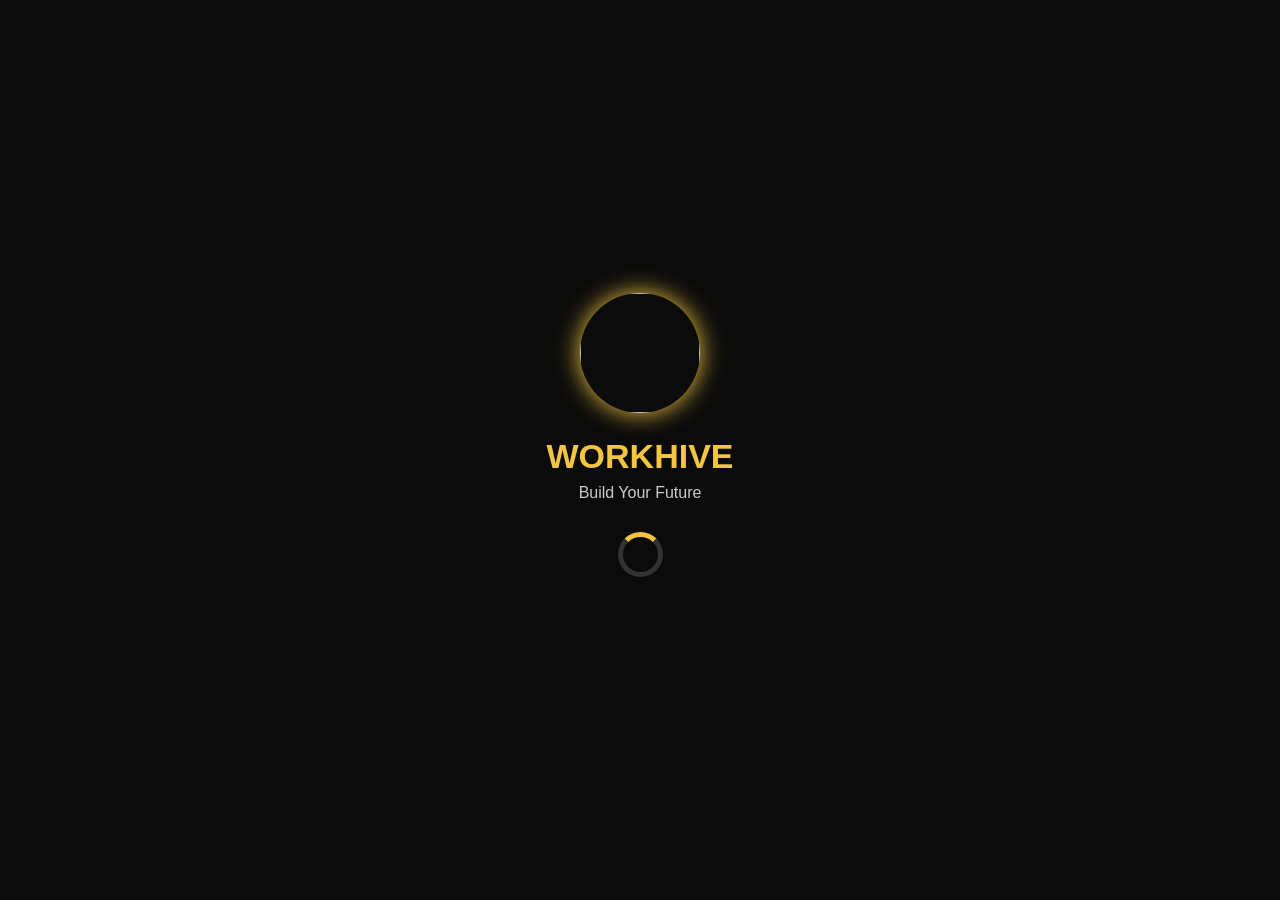
==== index.html @ ba6c7ded "Add files via upload" ====
<!DOCTYPE html>
<html lang="en">

<head>

<meta charset="UTF-8">
<meta name="viewport" content="width=device-width, initial-scale=1.0">

<title>WORKHIVE</title>

<link rel="stylesheet" href="style.css">

</head>

<body class="splash-body">

<div class="splash-container">

    <img src="assets/logo.png" class="logo">

    <h1>WORKHIVE</h1>

    <p>Build Your Future</p>

    <div class="loader"></div>

</div>

<script>

setTimeout(function(){

window.location.href="login.html";

},3000);

</script>

</body>

</html>
---- style.css ----
/* ===========================
   WORKHIVE V2
   Premium Black + Gold Theme
=========================== */

*{
    margin:0;
    padding:0;
    box-sizing:border-box;
    font-family:Arial,sans-serif;
}

body{
    background:#0b0b0b;
    color:#fff;
}

/* Splash Screen */

.splash-body{
    display:flex;
    justify-content:center;
    align-items:center;
    height:100vh;
    background:#0b0b0b;
}

.splash-container{
    text-align:center;
}

.logo{
    width:120px;
    height:120px;
    border-radius:50%;
    box-shadow:0 0 25px #F4C542;
}

.splash-container h1{
    margin-top:20px;
    color:#F4C542;
    font-size:34px;
    font-weight:bold;
}

.splash-container p{
    margin-top:8px;
    color:#ccc;
    font-size:16px;
}

/* Loading */

.loader{
    width:45px;
    height:45px;
    border:5px solid #333;
    border-top:5px solid #F4C542;
    border-radius:50%;
    margin:30px auto;
    animation:spin 1s linear infinite;
}

@keyframes spin{

0%{
transform:rotate(0deg);
}

100%{
transform:rotate(360deg);
}

}

/* Buttons */

button{

width:100%;

padding:14px;

border:none;

border-radius:14px;

background:#F4C542;

color:#000;

font-size:16px;

font-weight:bold;

cursor:pointer;

transition:.3s;

}

button:hover{

transform:scale(1.02);

}

/* Cards */

.card{

background:#181818;

border:1px solid #2c2c2c;

border-radius:18px;

padding:18px;

margin:15px;

box-shadow:0 0 15px rgba(244,197,66,.10);

}

/* Input */

input,select{

width:100%;

padding:14px;

margin-top:10px;

margin-bottom:18px;

background:#111;

border:1px solid #333;

border-radius:12px;

color:#fff;

font-size:15px;

outline:none;

}

input:focus{

border-color:#F4C542;

}

/* Mobile */

.container{

max-width:450px;

margin:auto;

padding:15px;

}
/* ===========================
   DASHBOARD UI
=========================== */

.app{
    max-width:450px;
    margin:auto;
    padding:15px;
    padding-bottom:100px;
}

/* Header */

.top-bar{
    display:flex;
    justify-content:space-between;
    align-items:center;
    margin-bottom:20px;
}

.menu-btn,
.notify-btn{
    width:45px;
    height:45px;
    border:none;
    border-radius:12px;
    background:#1a1a1a;
    color:#F4C542;
    font-size:18px;
}

.brand{
    display:flex;
    align-items:center;
    gap:10px;
}

.brand-logo{
    width:42px;
    height:42px;
    border-radius:50%;
}

.brand h2{
    color:#F4C542;
    font-size:20px;
}

.badge{
    position:absolute;
    margin-left:-8px;
    margin-top:-8px;
    background:red;
    color:#fff;
    font-size:10px;
    padding:2px 6px;
    border-radius:20px;
}

/* Welcome */

.welcome-card{
    display:flex;
    justify-content:space-between;
    align-items:center;
    background:#181818;
    border-radius:18px;
    padding:20px;
    margin-bottom:20px;
}

.welcome-right img{
    width:70px;
}

/* Current Plan */

.plan-status-card{
    background:#181818;
    padding:20px;
    border-radius:18px;
    margin-bottom:20px;
}

.plan-header{
    display:flex;
    justify-content:space-between;
    align-items:center;
}

.status{
    background:#333;
    color:#ff5252;
    padding:5px 12px;
    border-radius:20px;
    font-size:12px;
}

.purchase-btn{
    margin-top:15px;
}
/* ===========================
   BENEFITS
=========================== */

.benefits{
    margin-top:20px;
}

.benefits h3{
    margin-bottom:15px;
    color:#F4C542;
}

.benefit-grid{
    display:grid;
    grid-template-columns:repeat(2,1fr);
    gap:15px;
}

.benefit-item{
    background:#181818;
    border:1px solid #2b2b2b;
    border-radius:18px;
    padding:18px;
    text-align:center;
    transition:.3s;
}

.benefit-item:hover{
    transform:translateY(-3px);
    border-color:#F4C542;
}

.benefit-item i{
    font-size:28px;
    color:#F4C542;
    margin-bottom:10px;
}

.benefit-item p{
    font-size:14px;
    color:#fff;
}

/* ===========================
   PLAN CARDS
=========================== */

.plans-section{
    margin-top:25px;
}

.plans-section h3{
    margin-bottom:15px;
    color:#F4C542;
}

.plan-card{
    background:#181818;
    border:1px solid #2b2b2b;
    border-radius:20px;
    padding:18px;
    margin-bottom:18px;
    transition:.3s;
}

.plan-card:hover{
    border-color:#F4C542;
}

.plan-top{
    display:flex;
    justify-content:space-between;
    align-items:center;
    margin-bottom:12px;
}

.price{
    color:#F4C542;
    font-size:22px;
    font-weight:bold;
}

.plan-card ul{
    padding-left:20px;
    margin:15px 0;
}

.plan-card li{
    margin-bottom:8px;
    color:#ddd;
}

.plan-btn{
    width:100%;
}

/* ===========================
   BOTTOM NAVIGATION
=========================== */

.bottom-nav{
    position:fixed;
    left:0;
    right:0;
    bottom:0;
    max-width:450px;
    margin:auto;
    background:#111;
    border-top:1px solid #333;
    display:flex;
    justify-content:space-around;
    padding:12px 0;
}

.nav-item{
    text-decoration:none;
    color:#888;
    display:flex;
    flex-direction:column;
    align-items:center;
    font-size:12px;
}

.nav-item i{
    font-size:20px;
    margin-bottom:5px;
}

.nav-item.active{
    color:#F4C542;
}
/* Notice Card */

.notice-card{

display:flex;

gap:15px;

align-items:flex-start;

background:#181818;

padding:18px;

border-radius:18px;

margin-top:20px;

margin-bottom:20px;

}

.notice-icon{

font-size:28px;

}


/* Featured Plan */

.featured-plan{

background:linear-gradient(135deg,#F4C542,#c99600);

color:#000;

padding:25px;

border-radius:20px;

text-align:center;

margin-bottom:25px;

}

.featured-plan .tag{

background:#000;

color:#fff;

padding:6px 14px;

border-radius:20px;

font-size:12px;

}

.featured-plan h2{

margin-top:18px;

}

.featured-plan h1{

font-size:42px;

margin:12px 0;

}

.featured-plan button{

background:#000;

color:#F4C542;

margin-top:15px;

}
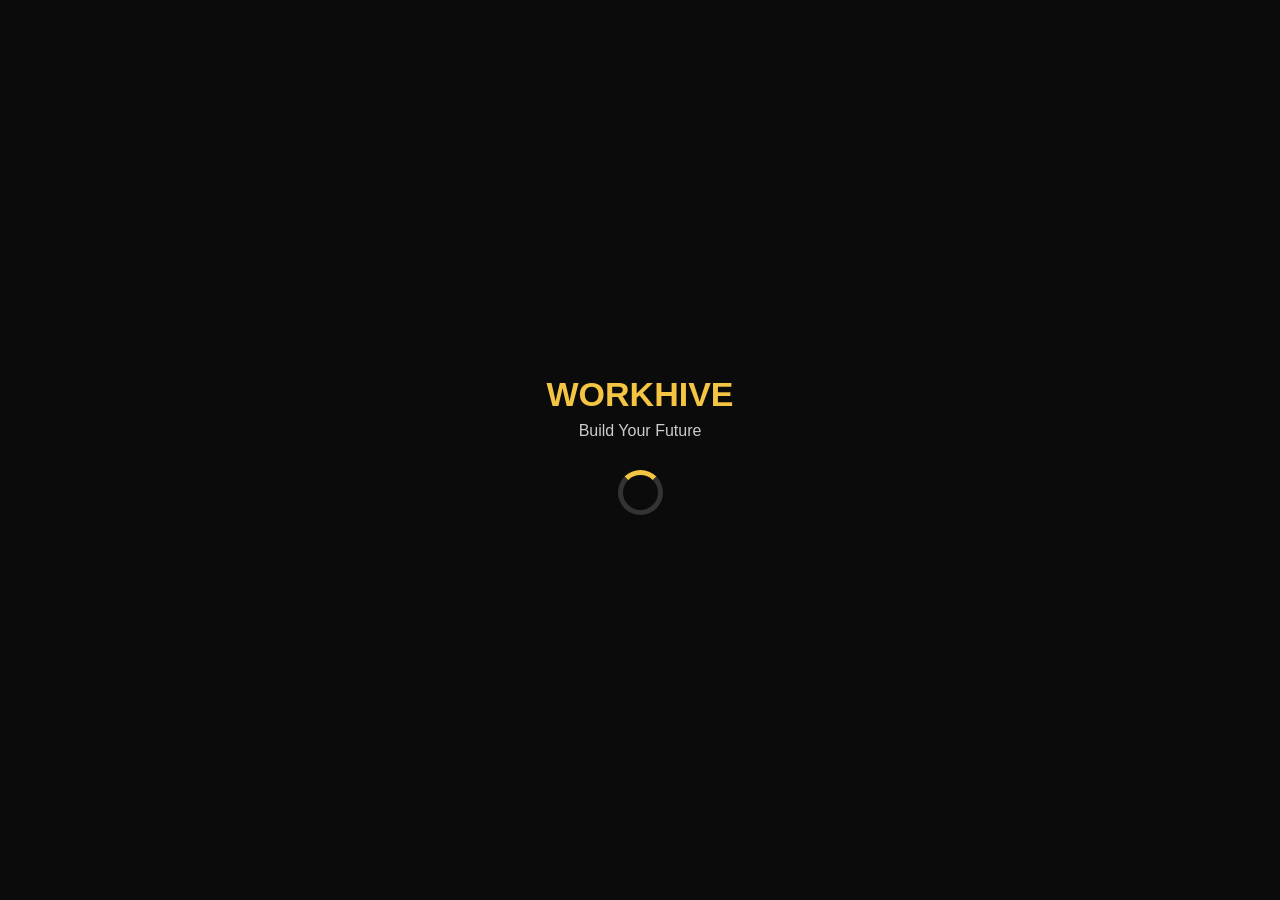
==== commit 55b09b00: "Remove logo image from index.html Removed logo image from the splash container." ====
--- a/index.html
+++ b/index.html
@@ -15,8 +15,6 @@
 <body class="splash-body">
 
 <div class="splash-container">
-
-    <img src="assets/logo.png" class="logo">
 
     <h1>WORKHIVE</h1>
 
@@ -38,4 +36,4 @@
 
 </body>
 
-</html>+</html>
--- a/style.css
+++ b/style.css
@@ -482,4 +482,34 @@
 
 margin-top:15px;
 
+}.logo-text{
+  font-size: 28px;
+  font-weight: 800;
+  color: #d4af37;
+  letter-spacing: 2px;
+}
+.brand-logo{
+    font-size: 36px;
+    font-weight: 900;
+    text-align: center;
+    letter-spacing: 3px;
+    margin-bottom: 8px;
+    font-family: Arial, sans-serif;
+}
+
+.brand-logo .gold{
+    color: #D4AF37;
+    text-shadow: 0 0 10px rgba(212,175,55,.5);
+}
+
+.brand-logo .white{
+    color: #FFFFFF;
+}
+
+.brand-tagline{
+    text-align: center;
+    color: #BDBDBD;
+    font-size: 13px;
+    letter-spacing: 1px;
+    margin-bottom: 25px;
 }
